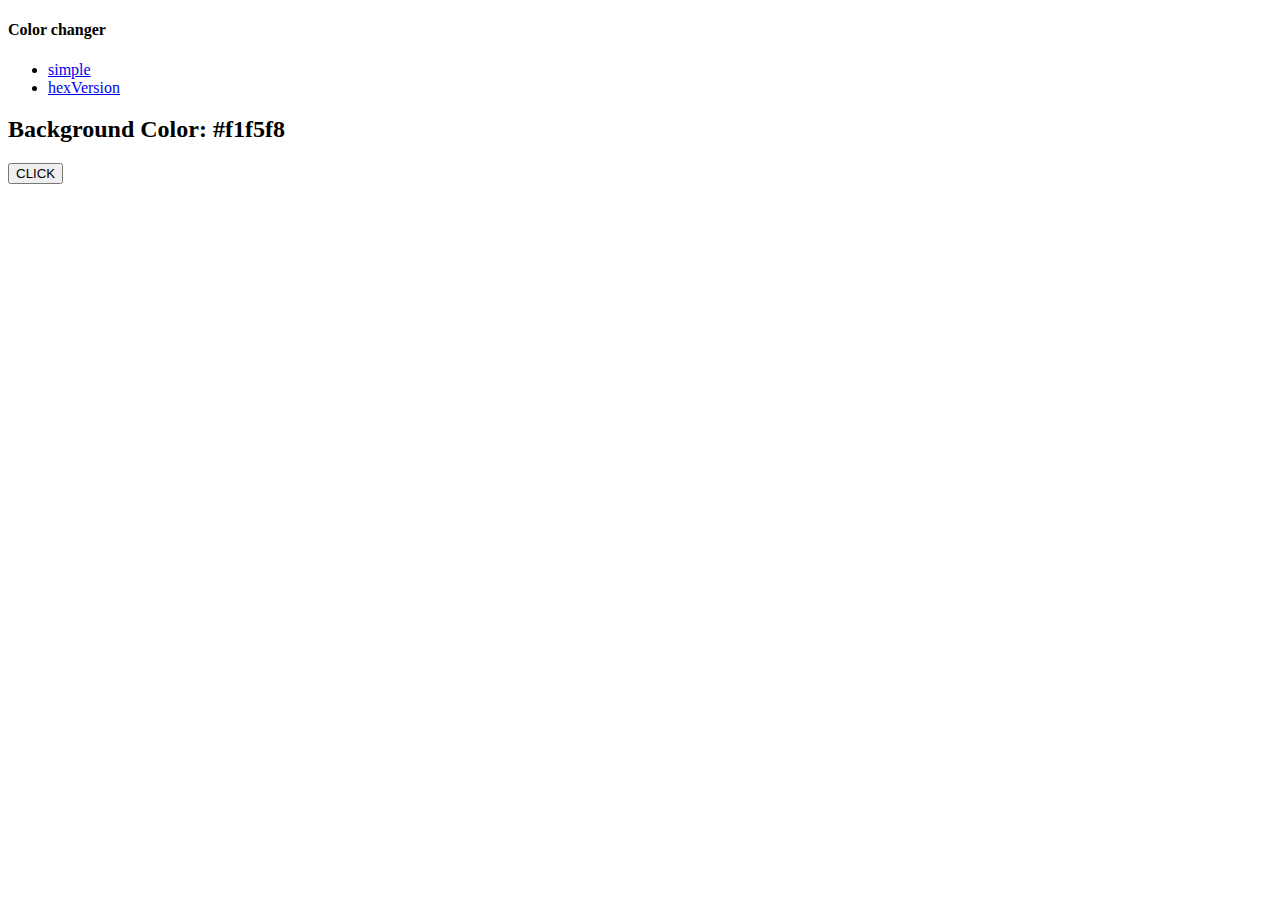
==== index.html @ 4cf01dd6 "Proyecto en JavaScript: Color flipper en rgb" ====
<!DOCTYPE html>
<html lang="en">
<head>
    <meta charset="UTF-8">
    <meta http-equiv="X-UA-Compatible" content="IE=edge">
    <meta name="viewport" content="width=device-width, initial-scale=1.0">
    <title>Color Changer</title>
</head>
<body id="bodyIndex">
    <nav>
        <div class="nav_center">
            <h4>Color changer</h4>
            <ul class="nav_links">
                <li><a href="index.html">simple</a></li>
                <li><a href="hex.html">hexVersion</a></li>
            </ul>
        </div>
    </nav>
    <div class="containerIndex">
        <div class="buttonContainer">
            <h2>Background Color: <span class="color">
                #f1f5f8
            </span></h2>
            <button class="btn btn_hero" id="btn">CLICK</button>
        </div>
    </div>
    <script src="scripts.js/main.js"></script>
</body>
</html>
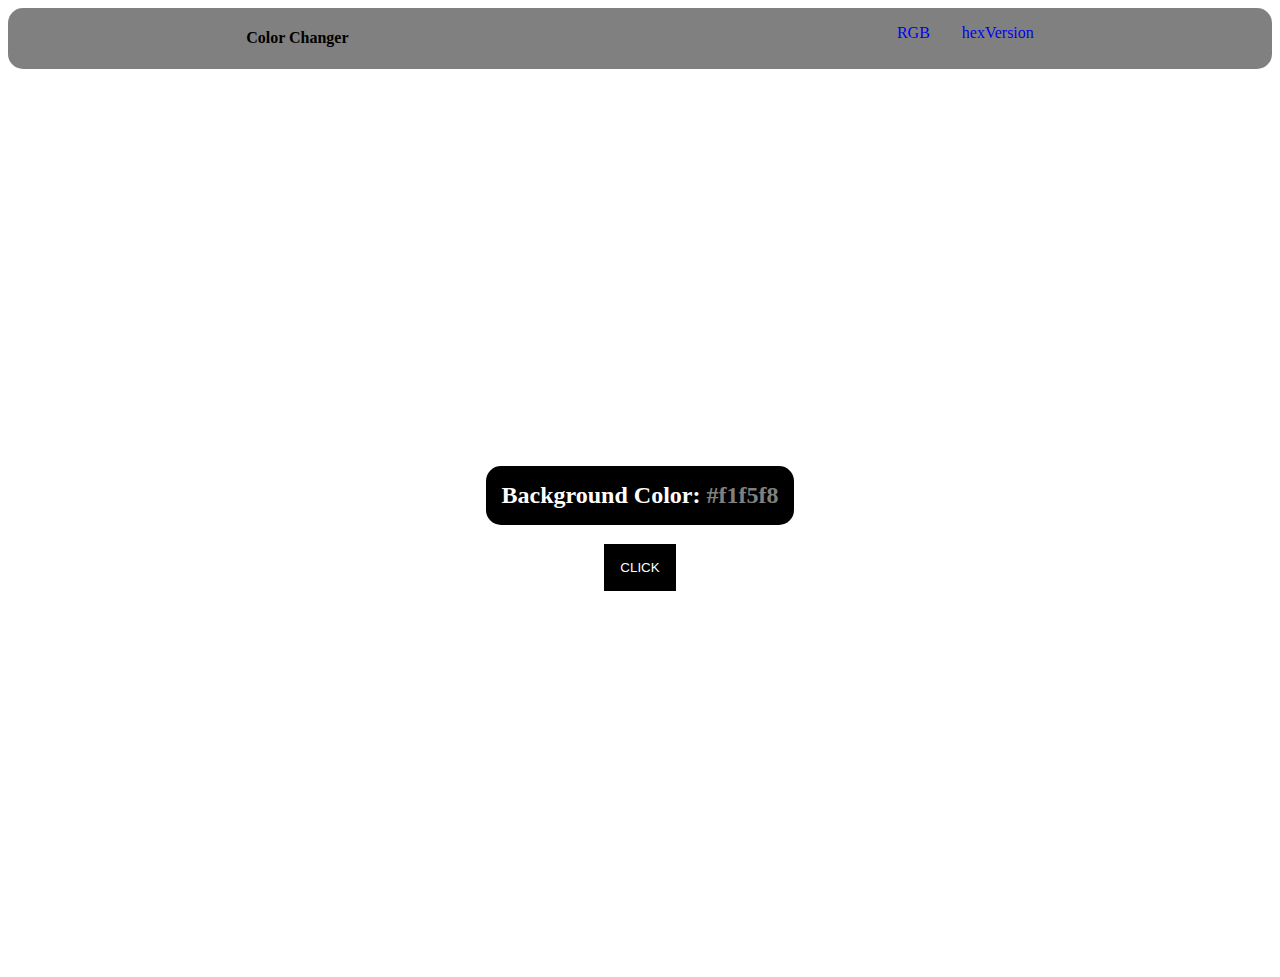
==== commit d99f4b24: "Agregando estilos CSS" ====
--- a/index.html
+++ b/index.html
@@ -4,14 +4,15 @@
     <meta charset="UTF-8">
     <meta http-equiv="X-UA-Compatible" content="IE=edge">
     <meta name="viewport" content="width=device-width, initial-scale=1.0">
+    <link rel="stylesheet" href="styles.css/style.css">
     <title>Color Changer</title>
 </head>
 <body id="bodyIndex">
     <nav>
         <div class="nav_center">
-            <h4>Color changer</h4>
+            <h4>Color Changer</h4>
             <ul class="nav_links">
-                <li><a href="index.html">simple</a></li>
+                <li><a href="index.html">RGB</a></li>
                 <li><a href="hex.html">hexVersion</a></li>
             </ul>
         </div>
--- a/styles.css/style.css
+++ b/styles.css/style.css
@@ -0,0 +1,55 @@
+.nav_center{
+    display: flex;
+    background-color: gray;
+    justify-content: space-around;
+    border-radius: 15px ;
+}
+
+.nav_links{
+    display: flex;
+    list-style: none;
+    
+}
+
+.nav_links a{
+    text-decoration: none;
+    padding-left: 2rem;
+}
+
+.containerIndex{
+    display: flex;
+    flex-direction: column;
+    align-items: center;
+    width: 100%;
+    height: 100vh;
+    justify-content: center;
+    
+}
+
+.buttonContainer{
+    display: flex;
+    flex-direction: column;
+    align-items: center;
+}
+
+.buttonContainer h2{
+    padding: 1rem;
+    background-color: black;
+    color: white;
+    border-radius: 15px;
+}
+
+.buttonContainer span{
+    color: gray;
+}
+
+.btn_hero{
+    padding: 1rem;
+    background-color: black;
+    color: white;
+    border: 15px white;
+}
+.btn_hero:hover{
+    background-color: white;
+    color: black;
+}